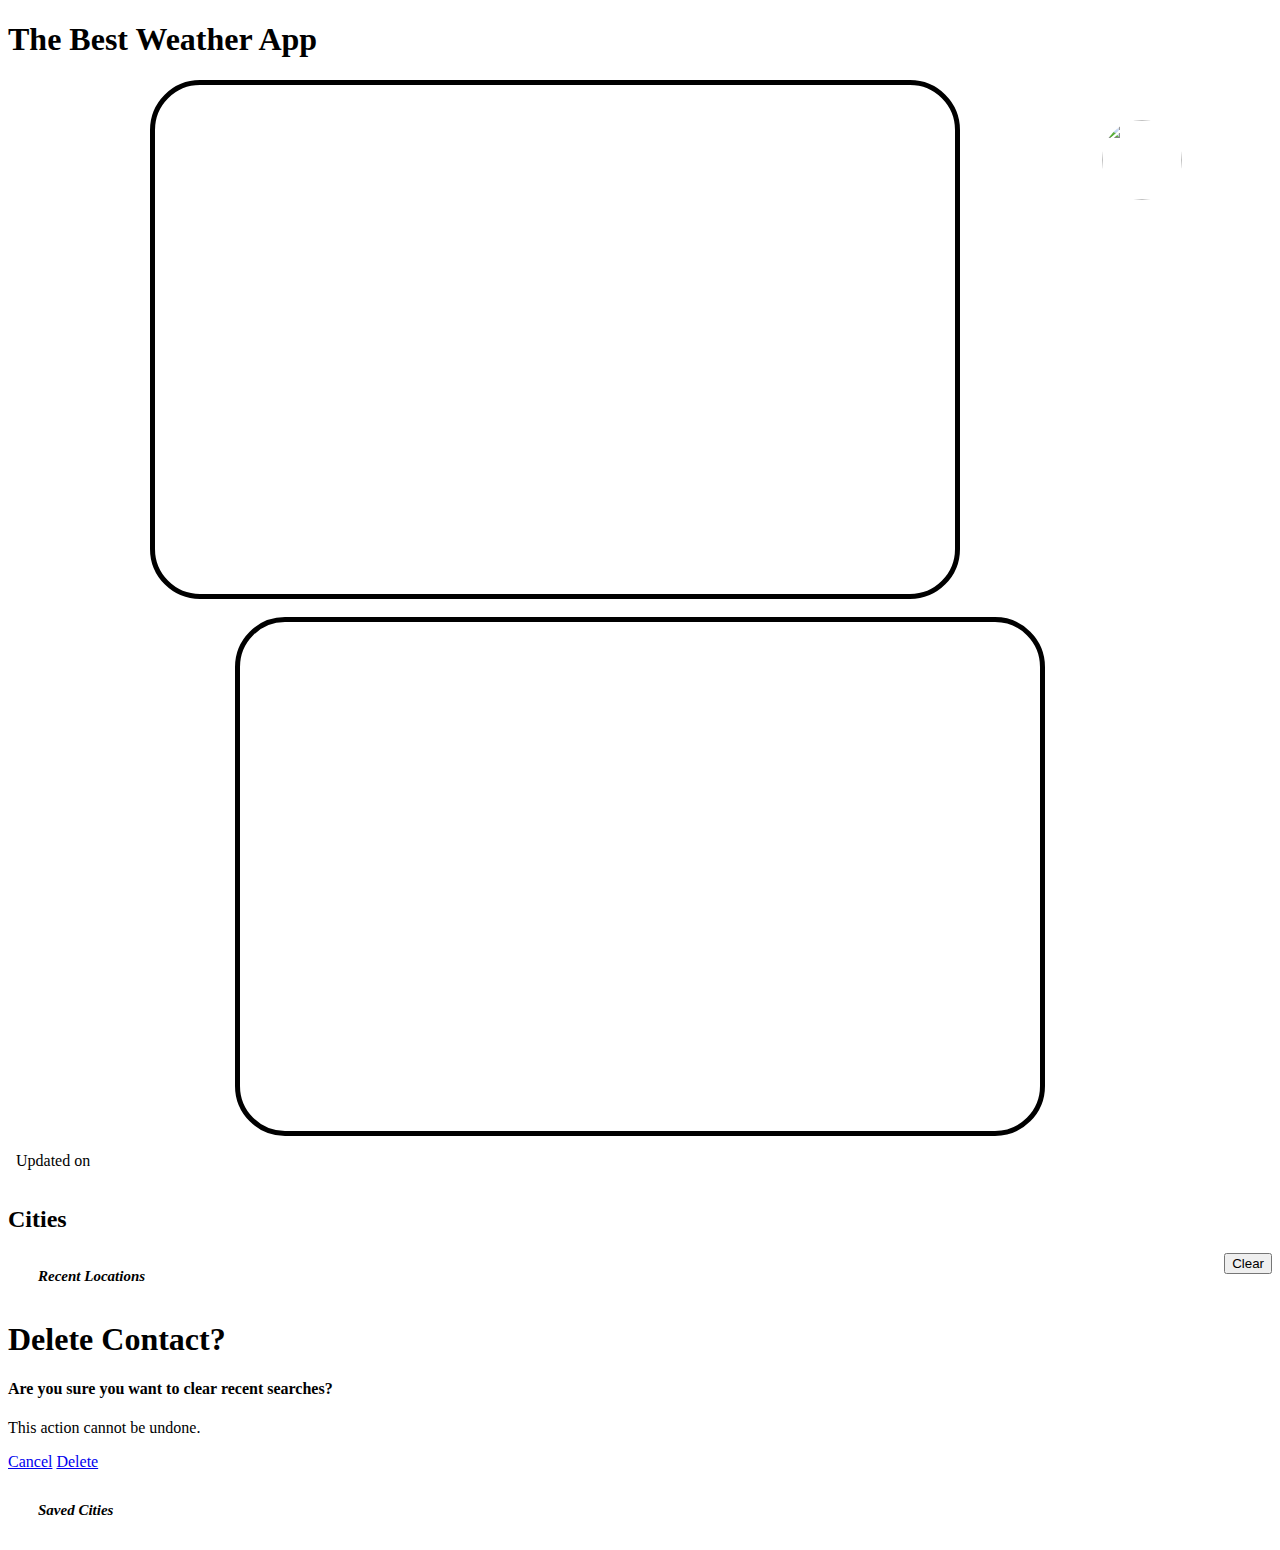
==== Final Project/index.html @ 567bccf9 "Added Charts" ====
<!DOCTYPE html>
<html>

<head>
	<meta charset="UTF-8">
	<title>The Best Weather App</title>
	<link rel="stylesheet" href="resources/css/styles.css" />
	<link rel="stylesheet" href="http://code.jquery.com/mobile/1.4.5/jquery.mobile-1.4.5.min.css" />
	<script src="http://code.jquery.com/jquery-1.11.1.min.js"></script>
	<script src="http://code.jquery.com/mobile/1.4.5/jquery.mobile-1.4.5.min.js"></script>
	<script src="https://cdnjs.cloudflare.com/ajax/libs/Chart.js/2.6.0/Chart.bundle.min.js"></script>
	<script src="http://maps.googleapis.com/maps/api/js?key=AIzaSyDxzpUvz-JNDqs_9XrAO_0ImPhnTIjcYr8"></script>
	<meta name="viewport" content="width=device-width, initial-scale=1">
	<script src="resources/js/script.js"></script>
</head>

<body>
	<div data-role=page id="homePage">
		<div data-role="header">

			<h1>The Best Weather App</h1>
			<a href="#" id="searchCity" class="ui-btn  ui-shadow ui-corner-all ui-icon-search ui-btn-icon-notext ui-btn-left "></a>

			<a href="#cities" id="cities" class="ui-btn  ui-shadow ui-corner-all ui-icon-location ui-btn-icon-notext ui-btn-right "></a>

		</div>

		<div role="main" class="ui-content weatherDescription">

			<input type="text" name="name" id="search" value="" style="box-shadow:0px;" placeholder="Type a city name then hit enter">
			<h1 id="temp"></h1>
			<h2 id="city"></h2>
			<p id=description></p>
			<img id="icon" src="" alt="">
			<canvas id="TwentyFourHour" height="350" width="550"></canvas><br/>
			<canvas id="FiveDay" height="350" width="550"></canvas>
		</div>


		<div data-role="footer">
			<p style="display:inline-block;" id="timestamp">&nbsp; Updated on</p>
			<a href="#" id="refresh" class="ui-btn  ui-shadow ui-corner-all ui-icon-refresh ui-btn-icon-notext ui-btn-right "></a>
		</div>
	</div>


	<div data-role=page id="cities">
		<div id="detailHeader" data-role="header">
			<h2 id="header">Cities</h2>
			<a href="#homePage" class="ui-btn  ui-shadow ui-corner-all ui-icon-back ui-btn-icon-notext ui-btn-left "></a>

		</div>
		<div id="details" role="main">
			<div>
				<p style="display:inline-block;" class="citySection">Recent Locations</p>
				<button id="clear" data-inline="true" data-role="button" data-icon="delete" data-mini="true">Clear</button>
			</div>
			<div data-role="popup" id="popupDialog" data-overlay-theme="a" data-theme="a" data-dismissible="false" class="centerDiv">
				<div data-role="header" data-theme="a">
					<h1>Delete Contact?</h1>
				</div>
				<div role="main" class="ui-content">
					<h4 class="ui-title">Are you sure you want to clear recent searches?</h4>
					<p>This action cannot be undone.</p>
					<a href="#" class="ui-btn ui-corner-all ui-shadow ui-btn-inline ui-btn-a" data-rel="back">Cancel</a>
					<a href="#" id="delete" class="ui-btn ui-corner-all ui-shadow ui-btn-inline ui-btn-a" data-rel="back" data-transition="flow">Delete</a>
				</div>
			</div>

			<div>
				<ul id="recent" data-role="listview">

					<ul>
			</div>
			<p class="citySection">Saved Cities</p>
			<div id="cityNames">
			<ul data-role="listview" id="cityNamesList"></ul>
			</div>
		</div>
		<div data-role="footer">


		</div>
	</div>
</body>

</html>
---- Final Project/resources/css/styles.css ----
.copyright {
    float: left;
    display: inline-block;
}

#temp {
    float: right;
    padding-right: 50px;
    padding-bottom: 0px;
    margin-bottom: 0px;
}

#city {
    float: left;
}

#description {
    float: left;
    clear: left;
}

#icon {
    height: 80px;
    width: 80px;
    float: right;
    margin-right: 90px;
    -webkit-border-radius: 50px;
    -moz-border-radius: 50px;
    border-radius: 50px;
    border-top-left-radius: 50px !important;
    border-bottom-left-radius: 50px !important;
}

#search {
    display: none;
}

.citySection {
    margin-left: 30px;
    display: inline-block;
    font-weight: bold;
    font-style: italic;
    font-size: 15px;
}

#clear {
    float: right;
}

canvas {
            border: thick solid black;
            border-radius: 50px;
            padding-left: 0;
            padding-right: 0;
            margin-left: auto;
            margin-right: auto;
            display: block;
            width: 800px;

            
}
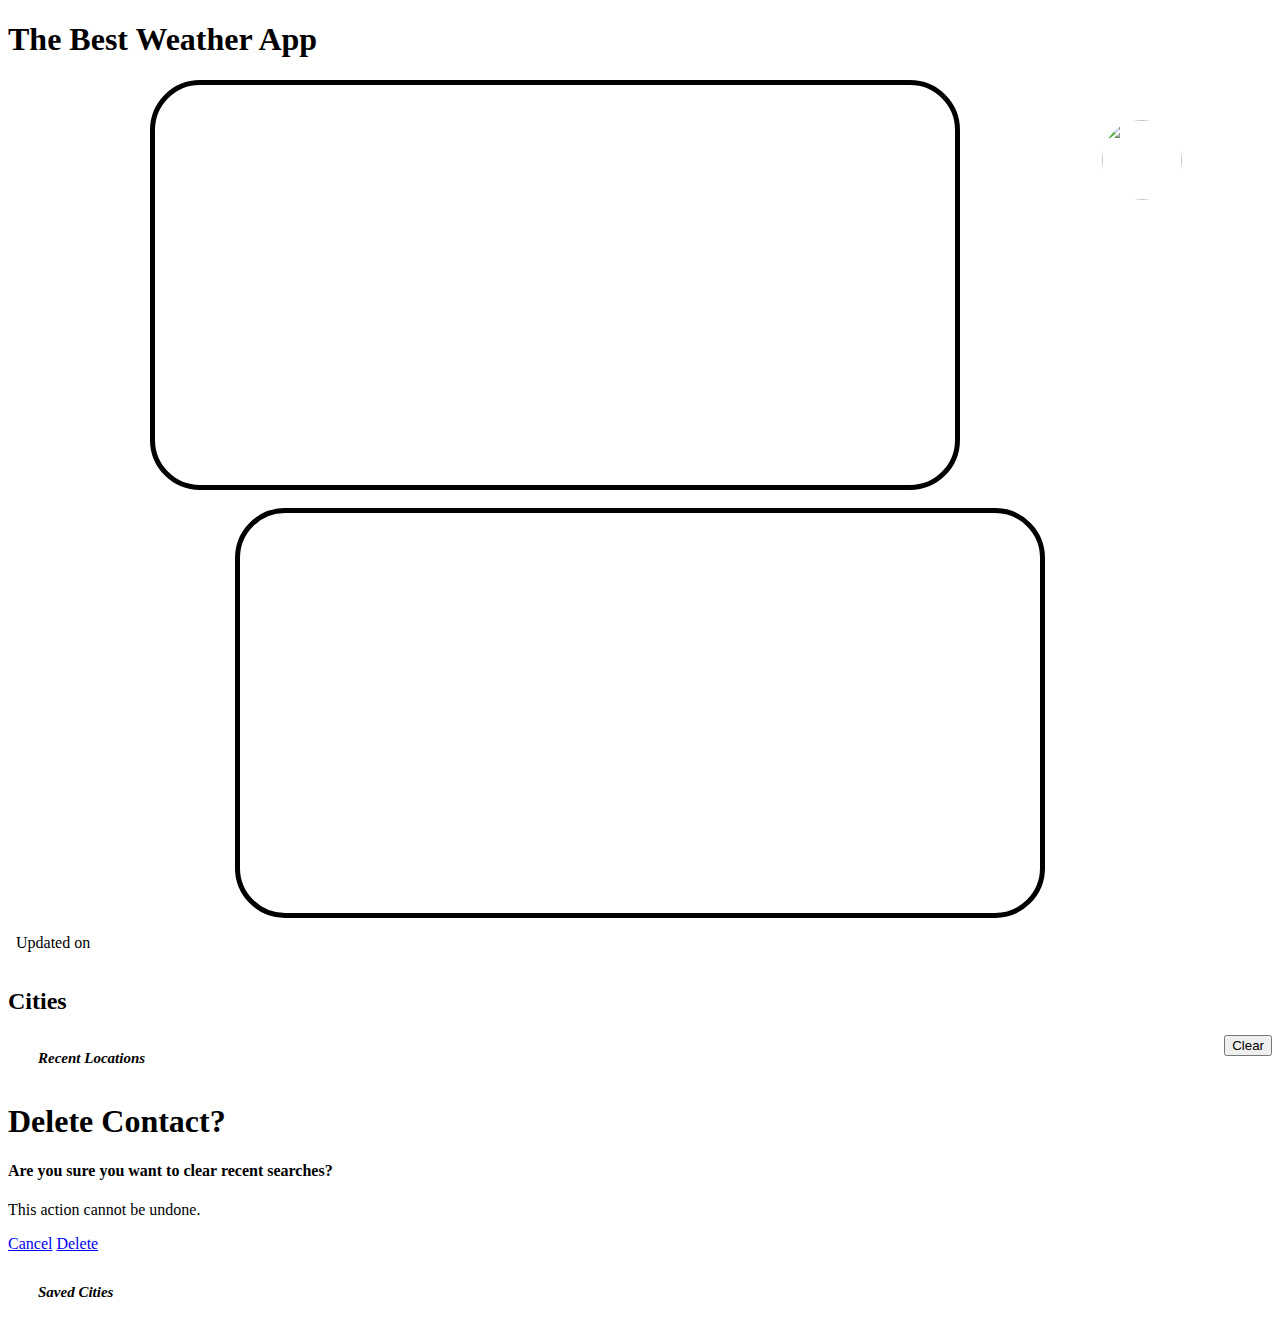
==== commit 9da5899d: "Chart Updates" ====
--- a/Final Project/index.html
+++ b/Final Project/index.html
@@ -26,16 +26,18 @@
 		</div>
 
 		<div role="main" class="ui-content weatherDescription">
-
+			<div>
 			<input type="text" name="name" id="search" value="" style="box-shadow:0px;" placeholder="Type a city name then hit enter">
 			<h1 id="temp"></h1>
 			<h2 id="city"></h2>
 			<p id=description></p>
 			<img id="icon" src="" alt="">
-			<canvas id="TwentyFourHour" height="350" width="550"></canvas><br/>
-			<canvas id="FiveDay" height="350" width="550"></canvas>
+			</div>
+			<div>
+			<canvas id="TwentyFourHour" height="200" width="400"></canvas><br/>
+			<canvas id="FiveDay" height="200" width="400"></canvas>
+			</div>		
 		</div>
-
 
 		<div data-role="footer">
 			<p style="display:inline-block;" id="timestamp">&nbsp; Updated on</p>
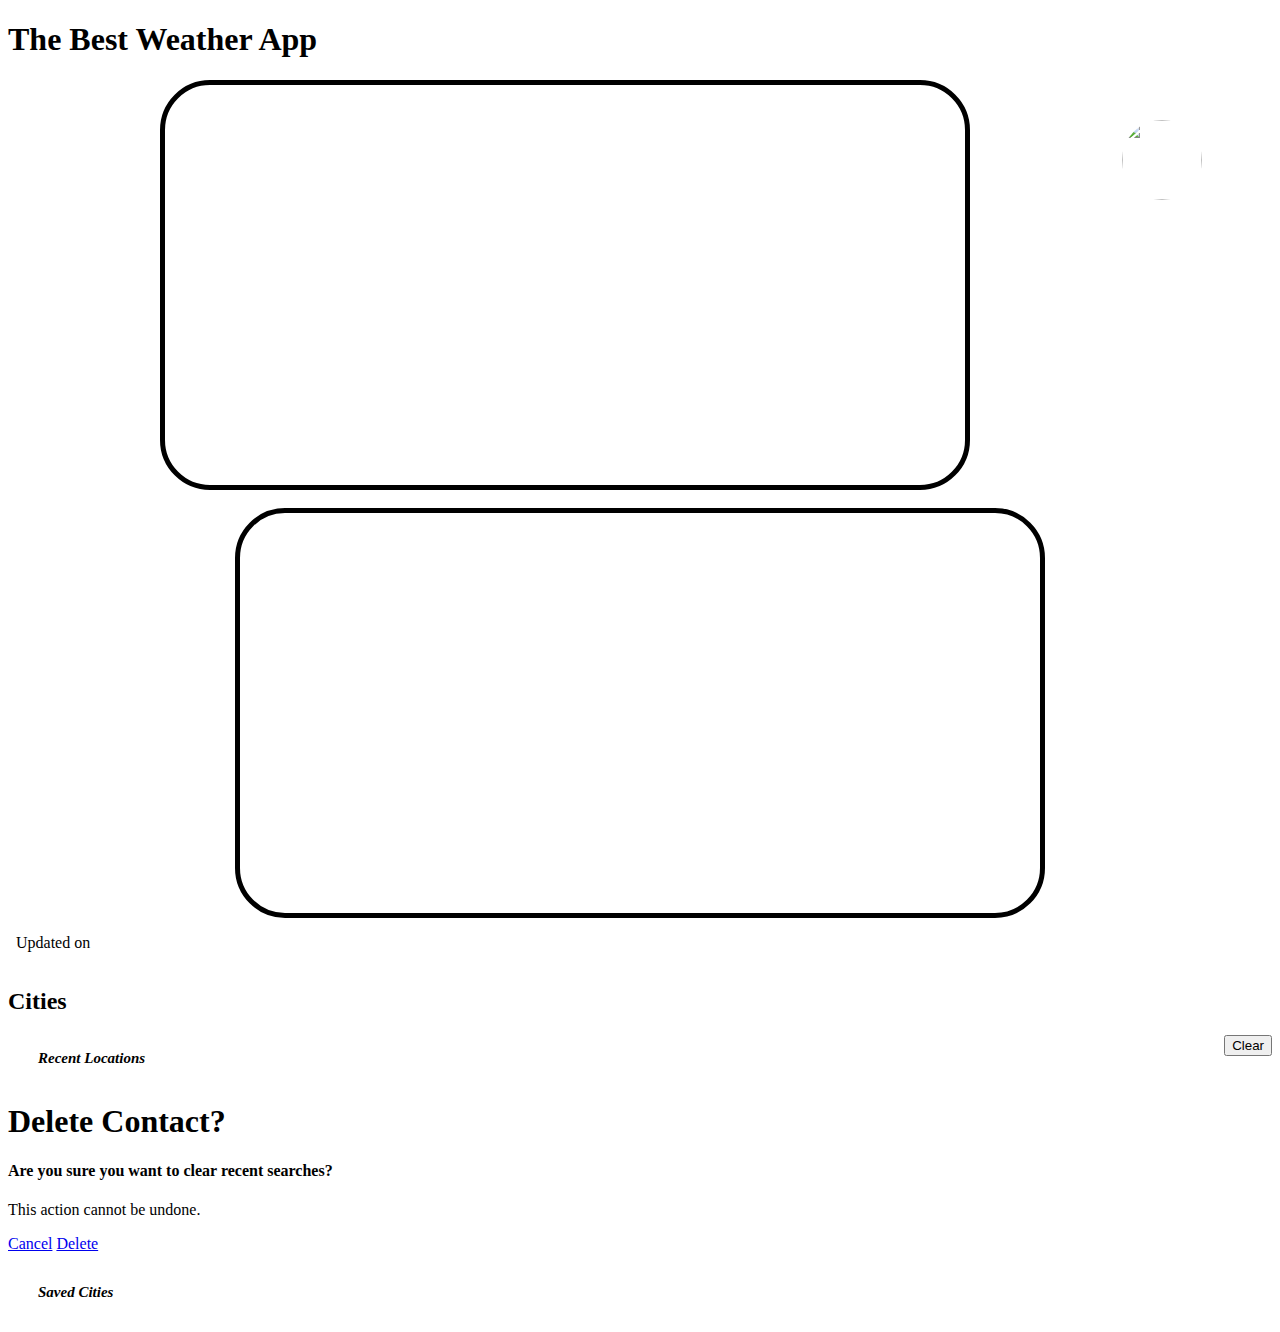
==== commit 63e9a4ed: "I think its done" ====
--- a/Final Project/index.html
+++ b/Final Project/index.html
@@ -33,7 +33,9 @@
 			<p id=description></p>
 			<img id="icon" src="" alt="">
 			</div>
-			<div>
+	
+			<div id=graphs>
+				
 			<canvas id="TwentyFourHour" height="200" width="400"></canvas><br/>
 			<canvas id="FiveDay" height="200" width="400"></canvas>
 			</div>		
--- a/Final Project/resources/css/styles.css
+++ b/Final Project/resources/css/styles.css
@@ -23,7 +23,7 @@
     height: 80px;
     width: 80px;
     float: right;
-    margin-right: 90px;
+    margin-right: 70px;
     -webkit-border-radius: 50px;
     -moz-border-radius: 50px;
     border-radius: 50px;
